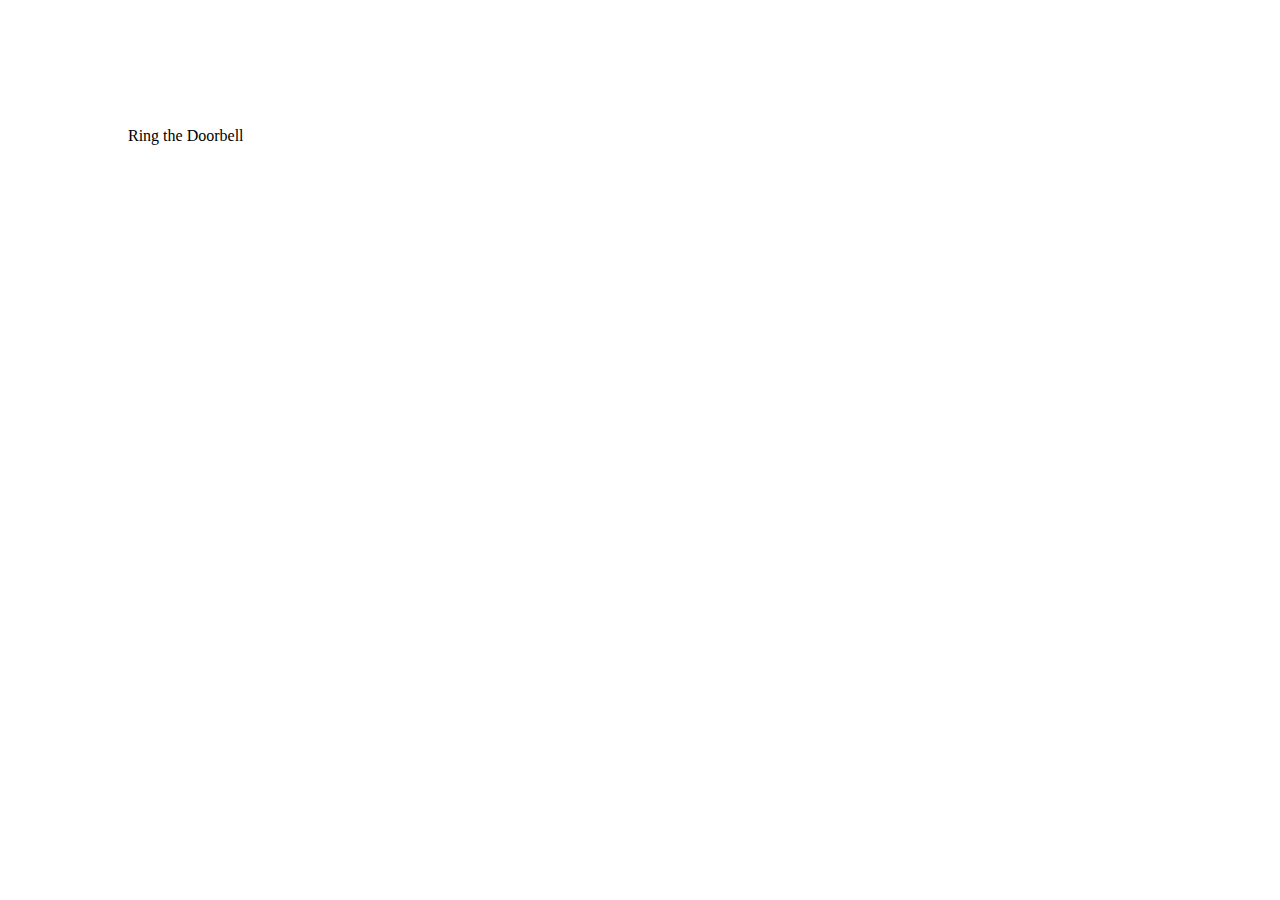
==== pp-04/index.html @ 2a40f4df "Merge branch 'master' of github.com:itmd-361-2018/fwd-production-problems" ====
<!DOCTYPE html>
<html lang="en" class="nojs">
<head>
  <title>Unobtrusive JavaScript</title>
  <meta charset="utf-8" />
  <meta name="viewport" content="width=device-width,initial-scale=1.0,shrink-to-fit=no" />
  <link rel="stylesheet" media="screen" href="css/screen.css" /></head>
<body>
  <p onclick="ringDoorbell();">Ring the Doorbell</p>
  <script src="site.js"></script>
</body>
</html>
---- pp-04/css/screen.css ----
/* http://meyerweb.com/eric/tools/css/reset/
   v2.0 | 20110126
   License: none (public domain)
*/
/* stylelint-disable*/
a,abbr,acronym,address,applet,article,aside,audio,b,big,blockquote,body,canvas,caption,center,cite,code,dd,del,details,dfn,div,dl,dt,em,embed,fieldset,figcaption,figure,footer,form,h1,h2,h3,h4,h5,h6,header,hgroup,html,i,iframe,img,ins,kbd,label,legend,li,mark,menu,nav,object,ol,output,p,pre,q,ruby,s,samp,section,small,span,strike,strong,sub,summary,sup,table,tbody,td,tfoot,th,thead,time,tr,tt,u,ul,var,video{margin:0;padding:0;border:0;font:inherit;vertical-align:baseline}article,aside,details,figcaption,figure,footer,header,hgroup,main,menu,nav,section{display:block}html{line-height:1}body{line-height:inherit}ol,ul{list-style:none}blockquote,q{quotes:none}blockquote:after,blockquote:before,q:after,q:before{content:'';content:none}table{border-collapse:collapse;border-spacing:0}
/* stylelint-enable */

/* ===== BASE STYLES ===== */


img {
  display: block;
  max-width: 100%;
}

body {
  padding: 10%;
}

/* ===== LAYOUT STYLES ===== */


/* ===== MODULAR STYLES ===== */


/* ===== STATE STYLES ===== */
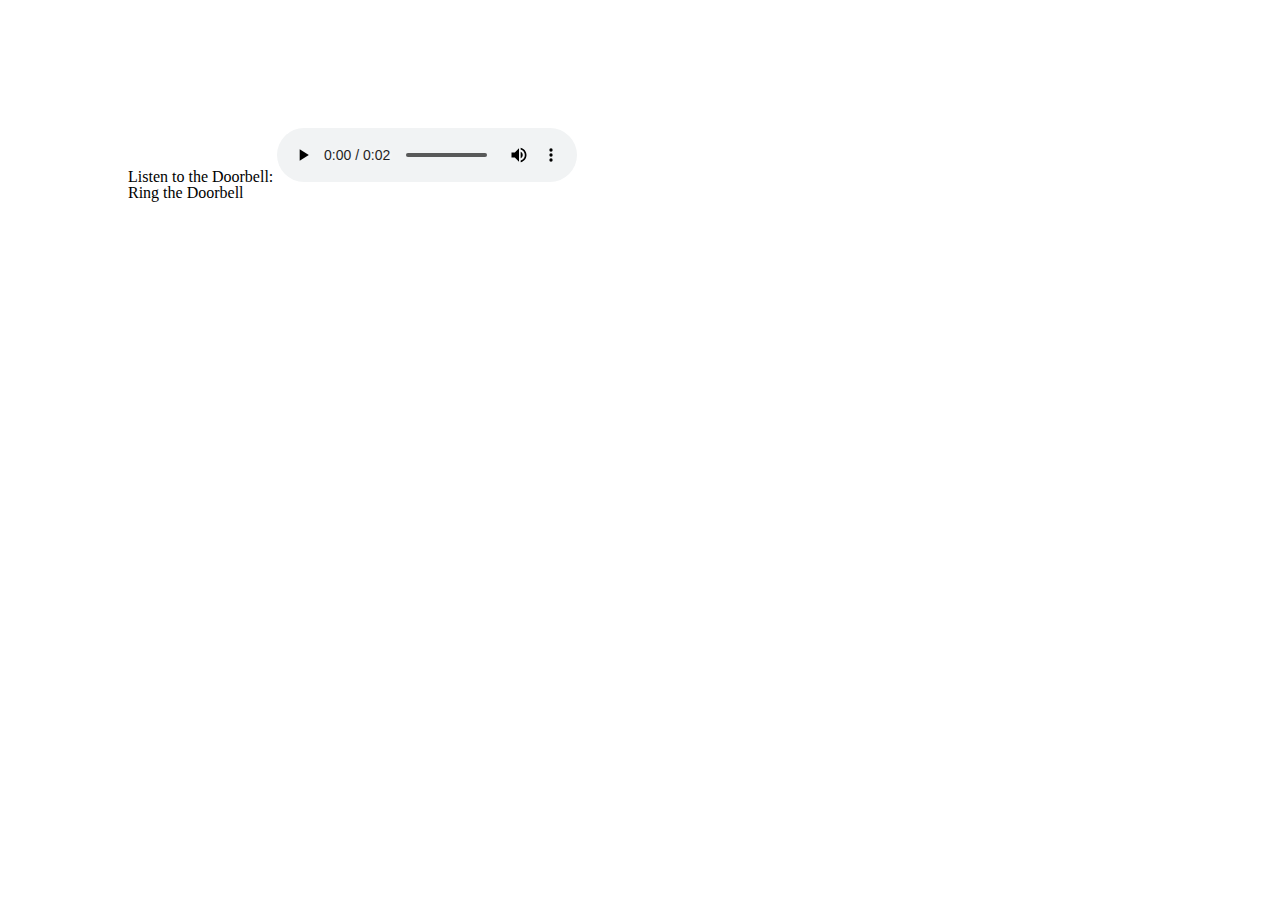
==== commit 50e640a3: "Add html code to make mp3 file play without javascript" ====
--- a/pp-04/index.html
+++ b/pp-04/index.html
@@ -5,8 +5,23 @@
   <meta charset="utf-8" />
   <meta name="viewport" content="width=device-width,initial-scale=1.0,shrink-to-fit=no" />
   <link rel="stylesheet" media="screen" href="css/screen.css" /></head>
+</head>
 <body>
-  <p onclick="ringDoorbell();">Ring the Doorbell</p>
-  <script src="site.js"></script>
+  <header>
+    <h1></h1>
+  </header>
+  <main>
+    <article class="doorbell">
+      <h2></h2>
+      <label for="doorbell">Listen to the Doorbell:
+      </label>
+      <audio controls src="media/doorbell.mp3">
+      </audio>
+      <p onclick="ringDoorbell();">Ring the Doorbell</p>
+      <script src="site.js"></script>
+    </article>
+  </main>
+  <footer>
+  </footer>
 </body>
 </html>
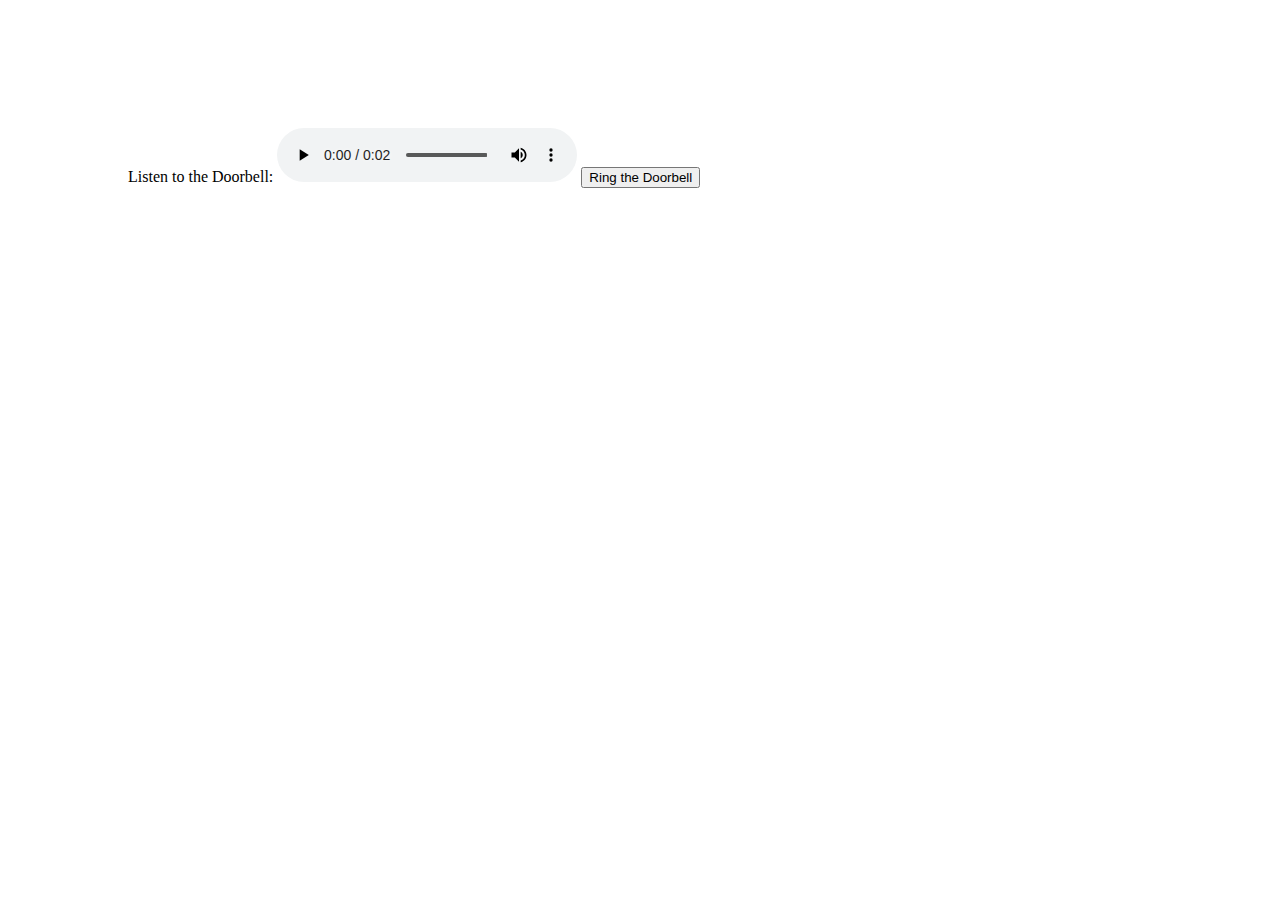
==== commit e2e980c5: "Add code to change color of button; add js code for ring bell" ====
--- a/pp-04/index.html
+++ b/pp-04/index.html
@@ -17,7 +17,7 @@
       </label>
       <audio controls src="media/doorbell.mp3">
       </audio>
-      <p onclick="ringDoorbell();">Ring the Doorbell</p>
+      <button class="bell" onclick="ringDoorbell();">Ring the Doorbell</button>
       <script src="site.js"></script>
     </article>
   </main>
--- a/pp-04/css/screen.css
+++ b/pp-04/css/screen.css
@@ -19,7 +19,10 @@
 }
 
 /* ===== LAYOUT STYLES ===== */
-
+.bell:hover {
+  background: black;
+  color: white;
+}
 
 /* ===== MODULAR STYLES ===== */
 
